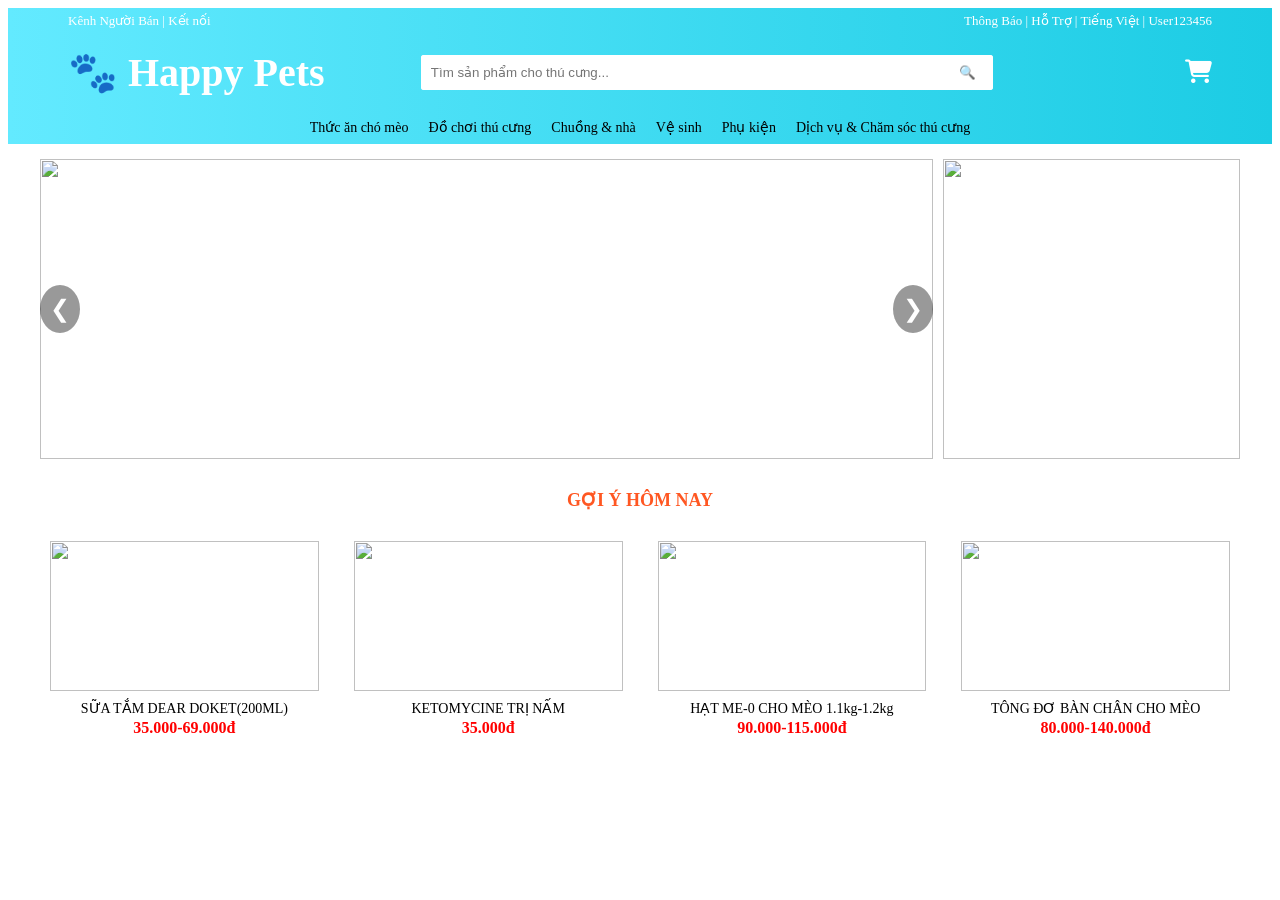
==== index.html @ 79e70fe9 "Add files via upload" ====
<!DOCTYPE html> 
<html lang="vi"> 
<head> 
    <meta charset="UTF-8"> 
    <title>Happy Pets</title>
    <meta name="viewport" content="width=device-width, initial-scale=1.0"> 
    <link rel="stylesheet" href="style.css">
    <link rel="stylesheet" href="https://cdnjs.cloudflare.com/ajax/libs/font-awesome/6.5.0/css/all.min.css">
</head>

<body>

<!-- HEADER -->
<div class="top-bar">
    <div class="top-left">
        Kênh Người Bán | Kết nối
    </div>
    <div class="top-right">
        Thông Báo | Hỗ Trợ | Tiếng Việt | 
        <span class="user" onclick="goUser()">User123456</span>
    </div>
</div>

<div class="main-header">
    <div class="logo">🐾 Happy Pets</div>

    <div class="search-box">
        <input id="searchInput" type="text" placeholder="Tìm sản phẩm cho thú cưng...">
        <button onclick="searchProduct()">🔍</button>
    </div>

    <div id="searchMessage" class="search-message"></div>
    <div class="cart">
    <i class="fa-solid fa-cart-shopping"></i>
</div>
</div>

<div class="menu">
    <span>Thức ăn chó mèo</span>
    <span>Đồ chơi thú cưng</span>
    <span>Chuồng & nhà</span>
    <span>Vệ sinh</span>
    <span>Phụ kiện</span>
    <span class="service-btn" onclick="goService9()">
        Dịch vụ & Chăm sóc thú cưng
    </span>
</div>

<div class="container">
    <div class="banner-container">
        <div class="banner-left">
            <button class="prev">&#10094;</button>
            <img id="banner-img" src="8.png">
            <button class="next">&#10095;</button>
        </div>

        <div class="banner-right">
            <img src="6.jpg">
        </div>
    </div>
</div>
<script>
const products = [
    "SỮA TẮM DEAR DOKET(200ML)",
    "KETOMYCINE TRỊ NẤM",
    "HẠT ME-0 CHO MÈO 1.1kg-1.2kg",
    "TÔNG ĐƠ BÀN CHÂN CHO MÈO"
];

function searchProduct() {
    const keyword = document.getElementById("searchInput").value.toLowerCase().trim();
    const message = document.getElementById("searchMessage");

    if (keyword === "") return;

    const words = keyword.split(" ");

    const found = products.some(p => {
        const name = p.toLowerCase();
        return words.every(word => name.includes(word));
    });

    if (!found) {
        message.innerText = "Không tồn tại sản phẩm.";

        // 🔥 Ẩn toàn bộ sản phẩm bên dưới
        document.querySelector(".product-list").style.display = "none";
        return;
    }

    // nếu có thì hiện lại + chuyển trang
    message.innerText = "";
    document.querySelector(".product-list").style.display = "flex";

    window.location.href = "tìm kiếm.html?q=" + encodeURIComponent(keyword);
}

// Enter
document.getElementById("searchInput").addEventListener("keyup", function(e) {
    if (e.key === "Enter") {
        searchProduct();
    }
});
function goUser() {
    window.location.href = "XemVoucher.html";
}
</script>

<div class="container">
    <div class="suggest-title">GỢI Ý HÔM NAY</div>

    <div class="product-list">

        <div class="product-item" onclick="goSP3()">
            <img src="sữa tắm.jpg">
            <p class="name">SỮA TẮM DEAR DOKET(200ML)</p>
            <p class="price">35.000-69.000đ</p>
        </div>

        <div class="product-item">
            <img src="thuốc.jpg">
            <p class="name">KETOMYCINE TRỊ NẤM</p>
            <p class="price">35.000đ</p>
        </div>

        <div class="product-item">
            <img src="hạt.jpg">
            <p class="name">HẠT ME-0 CHO MÈO 1.1kg-1.2kg</p>
            <p class="price">90.000-115.000đ</p>
        </div>

        <div class="product-item">
            <img src="tông đơ.jpg">
            <p class="name">TÔNG ĐƠ BÀN CHÂN CHO MÈO</p>
            <p class="price">80.000-140.000đ</p>
        </div>

    </div>
</div>
<script>
    function goSP3(){
     window.location.href = "XemSP3.html";
    }
</script>
</body>
</html>
---- style.css ----
/* TOP BAR */
.top-bar {
    display: flex;
    justify-content: space-between;
    padding: 5px 60px;
    font-size: 13px;
    background: linear-gradient(to right, #63eaff, #1ccce4);
    color: #fff;
}

/* MAIN HEADER */
.main-header {
    display: flex;
    align-items: center;
    justify-content: space-between;
    padding: 15px 60px;
    background: linear-gradient(to right, #63eaff, #1ccce4);
    color: white;
}

/* LOGO */
.logo {
    font-size: 40px;
    font-weight: bold;
}

/* SEARCH */
.search-box {
    display: flex;
    width: 50%;
    background: #fff;
    border-radius: 3px;
    overflow: hidden;
}

.search-box input {
    flex: 1;
    padding: 10px;
    border: none;
    outline: none;
}

.search-box button {
    width: 50px;
    border: none;
    background: #ffff;
    color: white;
    cursor: pointer;
}

/* CART */
.cart {
    font-size: 24px;
    cursor: pointer;
}

/* MENU */
.menu {
    display: flex;
    justify-content: center;  
    align-items: center;
    gap: 20px;

    padding: 8px 60px;
    background: linear-gradient(to right, #63eaff, #1ccce4);
    font-size: 14px;
}

.menu span {
    white-space: nowrap;
    cursor: pointer;
}
.banner {
    position: relative;
    width: 100%;
    height: 200px;
    overflow: hidden;
}

.banner img {
    width: 100%;
    height: 100%;
    object-fit: contain;
}

/* nút */
.prev, .next {
    position: absolute;
    top: 50%;
    transform: translateY(-50%);
    background: rgba(0,0,0,0.4);
    color: white;
    border: none;
    font-size: 24px;
    padding: 10px;
    cursor: pointer;
    border-radius: 50%;
}

.prev { left: 0; }
.next { right: 0; }

.container {
    width: 1200px;       
    margin: 0 auto;       
}

/* banner layout */
.banner-container {
    display: flex;
    gap: 10px;
    margin-top: 15px;
}

/* trái */
.banner-left {
    flex: 3;
    position: relative;
    width: fit-content;   
    margin: 0 auto; 
}

.banner-left img {      
    display: block;
    margin: 0 auto; 
    width: 100%;
    height: 300px;
    object-fit: contain;
}

.banner-right {
    flex: 1;
    display: flex;
    flex-direction: column;
    gap: 10px;
}

.banner-right img {
    width: 100%;
    height: 300px;
    object-fit: contain;
}
/* tiêu đề */
.suggest-title {
    margin: 20px 0 10px;
    padding: 10px;
    text-align: center;

    font-weight: bold;
    font-size: 18px;
    color: #ff5722; /* hoặc xanh bạn đang dùng */

    background: #fff;
    border-radius: 5px;
}

/* danh sách sản phẩm */
.product-list {
    display: grid;
    grid-template-columns: repeat(4, 1fr); /* 4 sản phẩm 1 hàng */
    gap: 15px;
}

/* từng sản phẩm */
.product-item {
    background: #fff;
    padding: 10px;
    border-radius: 6px;
    text-align: center;
    cursor: pointer;
    transition: 0.2s;
}

.product-item:hover {
    transform: translateY(-3px);
}

/* ảnh */
.product-item img {
    width: 100%;
    height: 150px;
    object-fit: contain;
}

/* tên */
.product-item .name {
    font-size: 14px;
    margin: 5px 0 2px;
}

/* giá */
.product-item .price {
    color: red;
    font-weight: bold;
    margin: 0;
}

/* NÚT CHUYỂN TRẠNG THÁI MÀU XANH */
.status-btn {
    background: #1ccce4;
    color: white;
    border: none;
    padding: 6px 12px;
    border-radius: 5px;
    cursor: pointer;
}
.booking-form button {
    background: #1ccce4;
    color: white;
    border: none;
    padding: 8px 12px;
    border-radius: 5px;
    cursor: pointer;
}

.booking-form button:hover {
    background: #0fb3cc;
}

.status-btn:hover {
    background: #0fb3cc;
}
.filter-box {
    background: #f5f5f5;
    padding: 15px;
    border-radius: 8px;
    margin-bottom: 20px;
}

.filter-box button {
    background: #1ccce4;
    color: white;
    border: none;
    padding: 8px 12px;
    border-radius: 5px;
    cursor: pointer;
}

#reportResult {
    background: #fff;
    padding: 15px;
    border-radius: 8px;
    border: 1px solid #ddd;
}
.admin-box {
    position: relative;
    display: inline-block;
    cursor: pointer;
}

.user {
    color: white;
}

/* box xổ xuống */
.dropdown {
    display: none;
    position: absolute;
    right: 0;
    top: 25px;

    background: white;
    color: black;
    min-width: 150px;
    border-radius: 6px;
    box-shadow: 0 2px 10px rgba(0,0,0,0.2);
    z-index: 999;
}

/* từng dòng menu */
.dropdown div {
    padding: 10px;
    cursor: pointer;
}

.dropdown div:hover {
    background: #1ccce4;
    color: white;
}
.dropdown {
    pointer-events: auto;
}
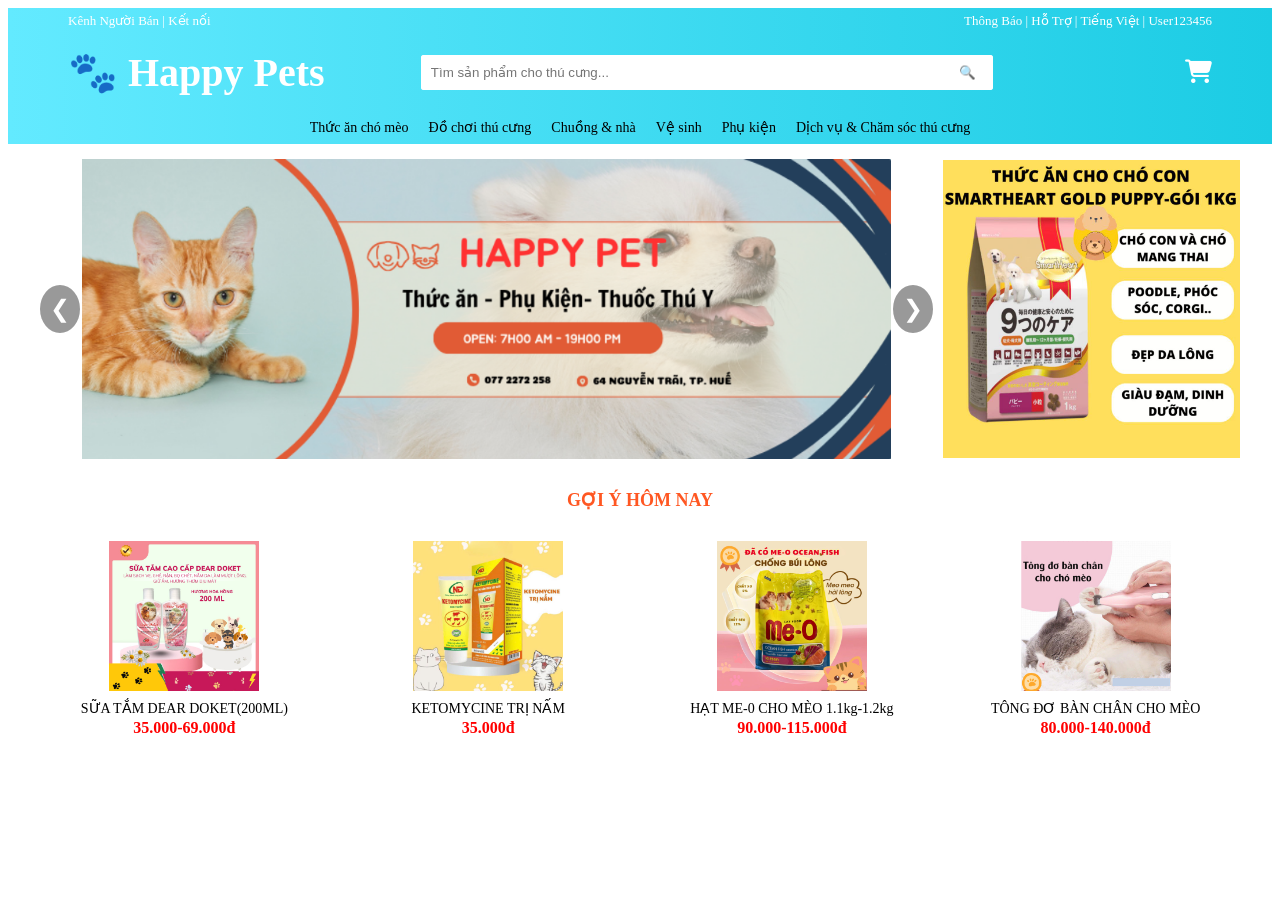
==== commit b85cb9fa: "Update index.html" ====
--- a/index.html
+++ b/index.html
@@ -83,7 +83,6 @@
     if (!found) {
         message.innerText = "Không tồn tại sản phẩm.";
 
-        // 🔥 Ẩn toàn bộ sản phẩm bên dưới
         document.querySelector(".product-list").style.display = "none";
         return;
     }
@@ -112,25 +111,25 @@
     <div class="product-list">
 
         <div class="product-item" onclick="goSP3()">
-            <img src="sữa tắm.jpg">
+            <img src="suatam.jpg">
             <p class="name">SỮA TẮM DEAR DOKET(200ML)</p>
             <p class="price">35.000-69.000đ</p>
         </div>
 
         <div class="product-item">
-            <img src="thuốc.jpg">
+            <img src="thuoc.jpg">
             <p class="name">KETOMYCINE TRỊ NẤM</p>
             <p class="price">35.000đ</p>
         </div>
 
         <div class="product-item">
-            <img src="hạt.jpg">
+            <img src="hat.jpg">
             <p class="name">HẠT ME-0 CHO MÈO 1.1kg-1.2kg</p>
             <p class="price">90.000-115.000đ</p>
         </div>
 
         <div class="product-item">
-            <img src="tông đơ.jpg">
+            <img src="tongdo.jpg">
             <p class="name">TÔNG ĐƠ BÀN CHÂN CHO MÈO</p>
             <p class="price">80.000-140.000đ</p>
         </div>
@@ -143,4 +142,4 @@
     }
 </script>
 </body>
-</html>+</html>
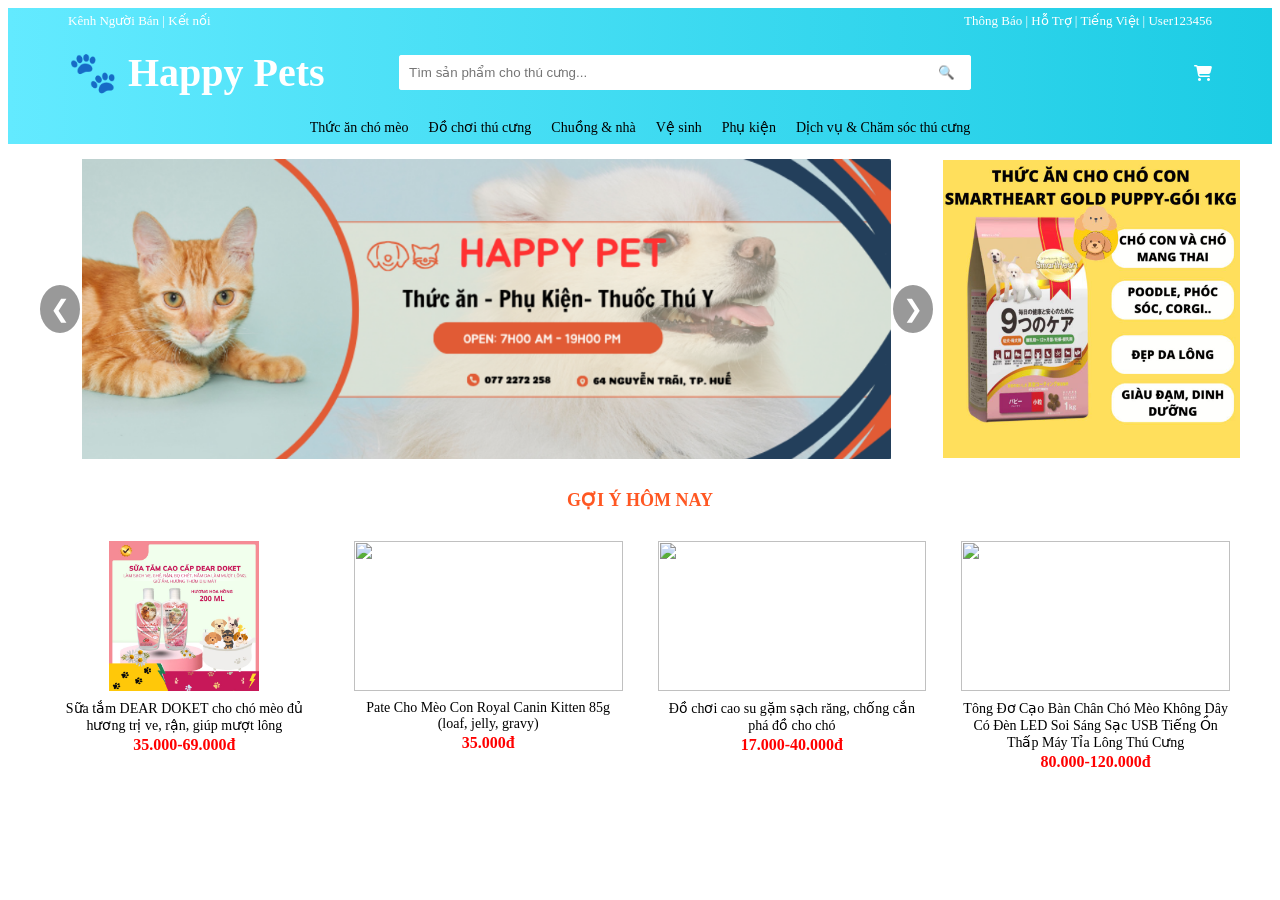
==== commit 26e28816: "Update index.html" ====
--- a/index.html
+++ b/index.html
@@ -30,7 +30,7 @@
     </div>
 
     <div id="searchMessage" class="search-message"></div>
-    <div class="cart">
+    <div class="cart" onclick="goCart()"></div>
     <i class="fa-solid fa-cart-shopping"></i>
 </div>
 </div>
@@ -61,10 +61,10 @@
 </div>
 <script>
 const products = [
-    "SỮA TẮM DEAR DOKET(200ML)",
-    "KETOMYCINE TRỊ NẤM",
-    "HẠT ME-0 CHO MÈO 1.1kg-1.2kg",
-    "TÔNG ĐƠ BÀN CHÂN CHO MÈO"
+    "Sữa tắm DEAR DOKET cho chó mèo đủ hương trị ve, rận, giúp mượt lông",
+    "Pate Cho Mèo Con Royal Canin Kitten 85g (loaf, jelly, gravy) ",
+    "Đồ chơi cao su gặm sạch răng, chống cắn phá đồ cho chó",
+    "Tông Đơ Cạo Bàn Chân Chó Mèo Không Dây Có Đèn LED Soi Sáng Sạc USB Tiếng Ồn Thấp Máy Tỉa Lông Thú Cưng"
 ];
 
 function searchProduct() {
@@ -110,36 +110,47 @@
 
     <div class="product-list">
 
-        <div class="product-item" onclick="goSP3()">
-            <img src="suatam.jpg">
-            <p class="name">SỮA TẮM DEAR DOKET(200ML)</p>
-            <p class="price">35.000-69.000đ</p>
-        </div>
+    <div class="product-item" onclick="goSP3()">
+        <img src="suatam.jpg">
+        <p class="name">Sữa tắm DEAR DOKET cho chó mèo đủ hương trị ve, rận, giúp mượt lông</p>
+        <p class="price">35.000-69.000đ</p>
+    </div>
 
-        <div class="product-item">
-            <img src="thuoc.jpg">
-            <p class="name">KETOMYCINE TRỊ NẤM</p>
-            <p class="price">35.000đ</p>
-        </div>
+    <div class="product-item" onclick="goSP()">
+        <img src="pateR.jpg">
+        <p class="name">Pate Cho Mèo Con Royal Canin Kitten 85g (loaf, jelly, gravy) </p>
+        <p class="price">35.000đ</p>
+    </div>
 
-        <div class="product-item">
-            <img src="hat.jpg">
-            <p class="name">HẠT ME-0 CHO MÈO 1.1kg-1.2kg</p>
-            <p class="price">90.000-115.000đ</p>
-        </div>
+    <div class="product-item" onclick="goSP2()">
+        <img src="caosu.jpg">
+        <p class="name">Đồ chơi cao su gặm sạch răng, chống cắn phá đồ cho chó</p>
+        <p class="price">17.000-40.000đ</p>
+    </div>
 
-        <div class="product-item">
-            <img src="tongdo.jpg">
-            <p class="name">TÔNG ĐƠ BÀN CHÂN CHO MÈO</p>
-            <p class="price">80.000-140.000đ</p>
-        </div>
+    <div class="product-item" onclick="goSP4()">
+        <img src="tongdo.jpg">
+        <p class="name">Tông Đơ Cạo Bàn Chân Chó Mèo Không Dây Có Đèn LED Soi Sáng Sạc USB Tiếng Ồn Thấp Máy Tỉa Lông Thú Cưng</p>
+        <p class="price">80.000-120.000đ</p>
+    </div>
 
-    </div>
 </div>
 <script>
     function goSP3(){
      window.location.href = "XemSP3.html";
     }
+    function goSP(){
+     window.location.href = "XemSP.html";
+    }
+    function goSP2(){
+     window.location.href = "XemSP2.html";
+    }
+    function goSP4(){
+     window.location.href = "XemSP4.html";
+    }
+    function goCart() {
+    window.location.href = "XemGH.html";
+}
 </script>
 </body>
 </html>
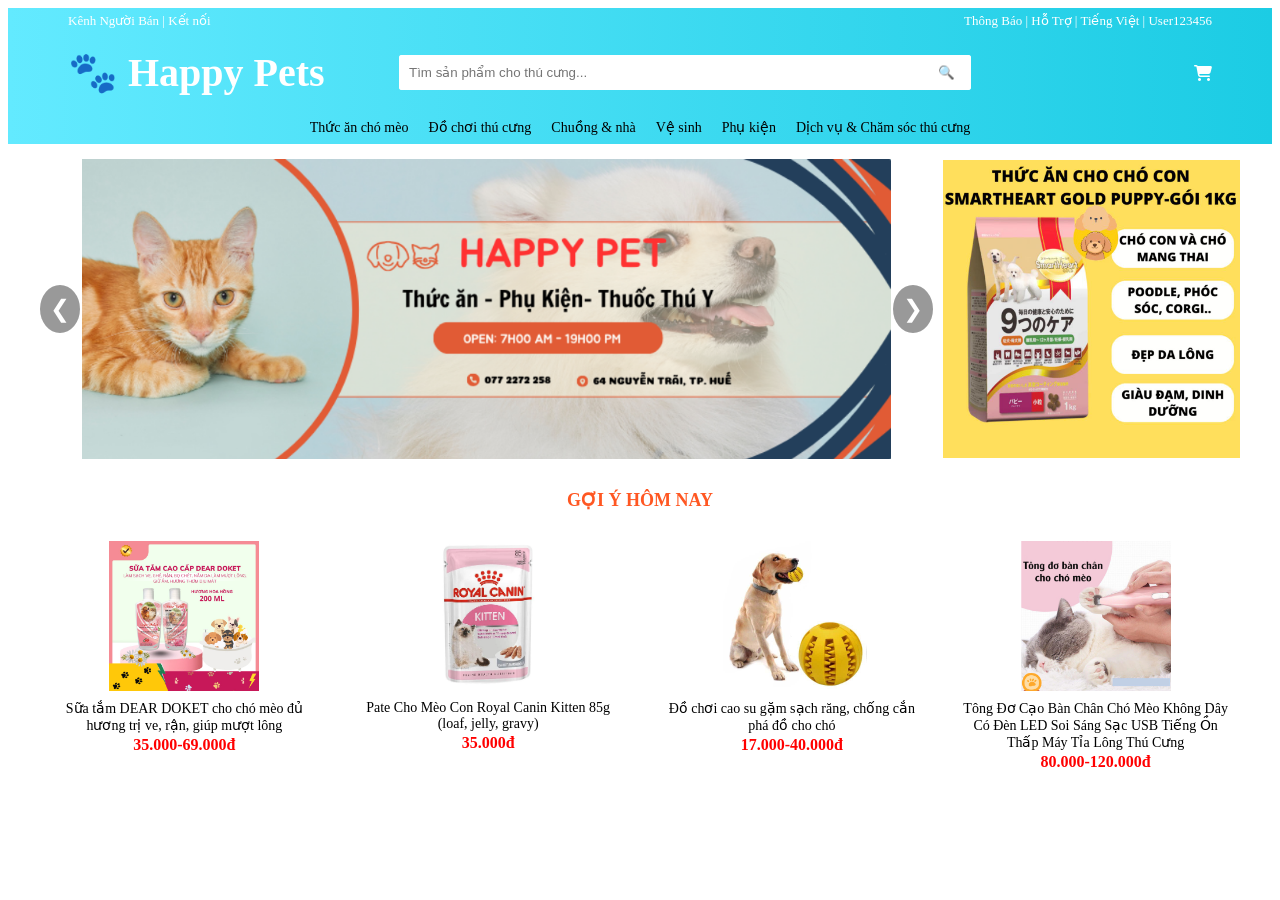
==== commit f7608bca: "Add files via upload" ====
--- a/index.html
+++ b/index.html
@@ -32,7 +32,6 @@
     <div id="searchMessage" class="search-message"></div>
     <div class="cart" onclick="goCart()"></div>
     <i class="fa-solid fa-cart-shopping"></i>
-</div>
 </div>
 
 <div class="menu">
@@ -153,4 +152,4 @@
 }
 </script>
 </body>
-</html>
+</html>
